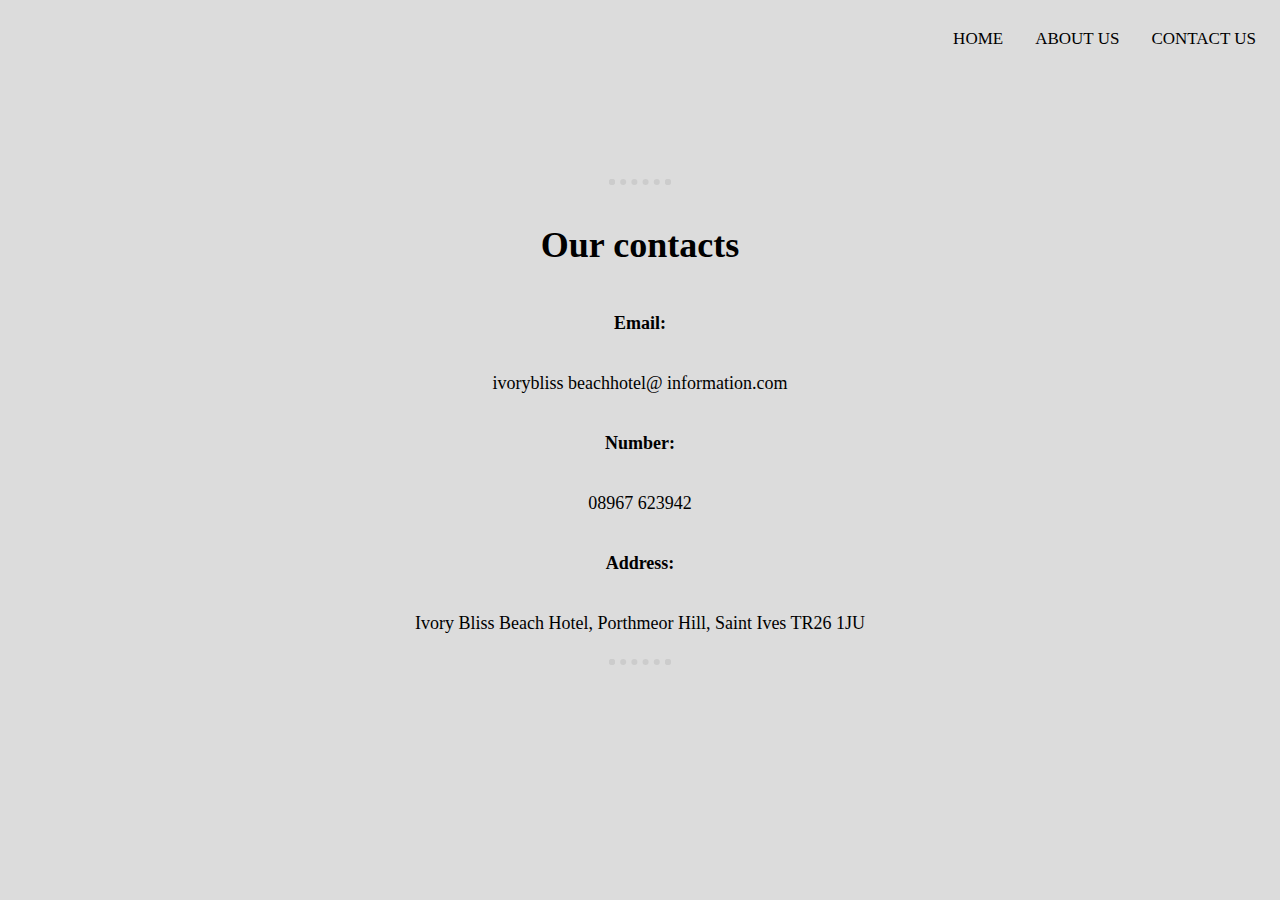
==== page3.html @ 582047fa "Add files via upload" ====
<!DOCTYPE html>
<html lang="en">

<head>
     <link rel="stylesheet" href="./style.css" />
</head>

<body>
     <div class="topnav">
          <a href="./page3.html">contact us</a>
          <a href="./page2.html">About us</a>
          <a href="./index.html">Home</a>
     </div>
     <div class="contacts">
          <hr>
          <h1>Our contacts</h1>

          <h4>Email:</h4>
          <p>ivorybliss beachhotel@ information.com</p>

          <h4>Number:</h4>
          <p>08967 623942</p>

          <h4>Address:</h4>
          <p>Ivory Bliss Beach Hotel,
               Porthmeor Hill,
               Saint Ives TR26 1JU</p>
          <hr>
     </div>

</body>

</html>
---- style.css ----
body {
     background-color: #dcdcdc;
     text-align: center;
     line-height: 2;
     font-size: large;
}

.topnav {
     text-transform: uppercase;
     overflow: hidden;
}

.topnav a {
     float: right;
     padding: 14px 16px;
     font-size: 17px;
}

.topnav a:hover {
     background-color: #cccccc;
}

a {
     color: #000;
     text-decoration: none;
}

.btn {
     font-size: 13px;
     letter-spacing: 2px;
     background-color: #cc6510;
     border: none;
     border-radius: 5px;
     padding: 9px;
}

.btn:hover {
     background-color: #bd5d0f;
}

.contacts {
     padding-top: 100px;
}

.text {
     padding: 0 100px;

}

span {
     text-decoration: underline;
}

hr {
     border: dotted #cccccc 6px;
     border-bottom: none;
     width: 4%;
}

.intro {
     width: 70%;
     margin: 100px auto 100px auto;
     text-align: left;
}

.beach {
     width: 70%;
     margin: 100px auto 100px auto;
     text-align: left;
}

.beach-pic {
     width: 25%;
     float: right;
     margin-left: 30px;
}

.bar {
     width: 70%;
     margin: 80px auto 150px auto;
     text-align: right;
}

.bar-pic {
     width: 25%;
     float: left;
     margin-right: 30px;
}

.reception {
     width: 70%;
     margin: 100px auto 300px auto;
     text-align: left;
}

.reception-pic {
     width: 25%;
     float: right;
     margin-left: 30px;
}

.entrance {
     width: 70%;
     margin: 100px auto 100px auto;
     text-align: center;
}

.restaurant {
     width: 70%;
     margin: 100px auto 100px auto;
     text-align: right;
}

.restaurant-pic {
     width: 25%;
     float: left;
     margin-right: 30px;
}

.room {
     width: 70%;
     margin: 130px auto 100px auto;
     text-align: left;
}

.room-pic {
     width: 25%;
     float: right;
     margin-left: 30px;
}

.footer {
     width: 70%;
     margin: 100px auto 100px auto;
     text-align: center;
}
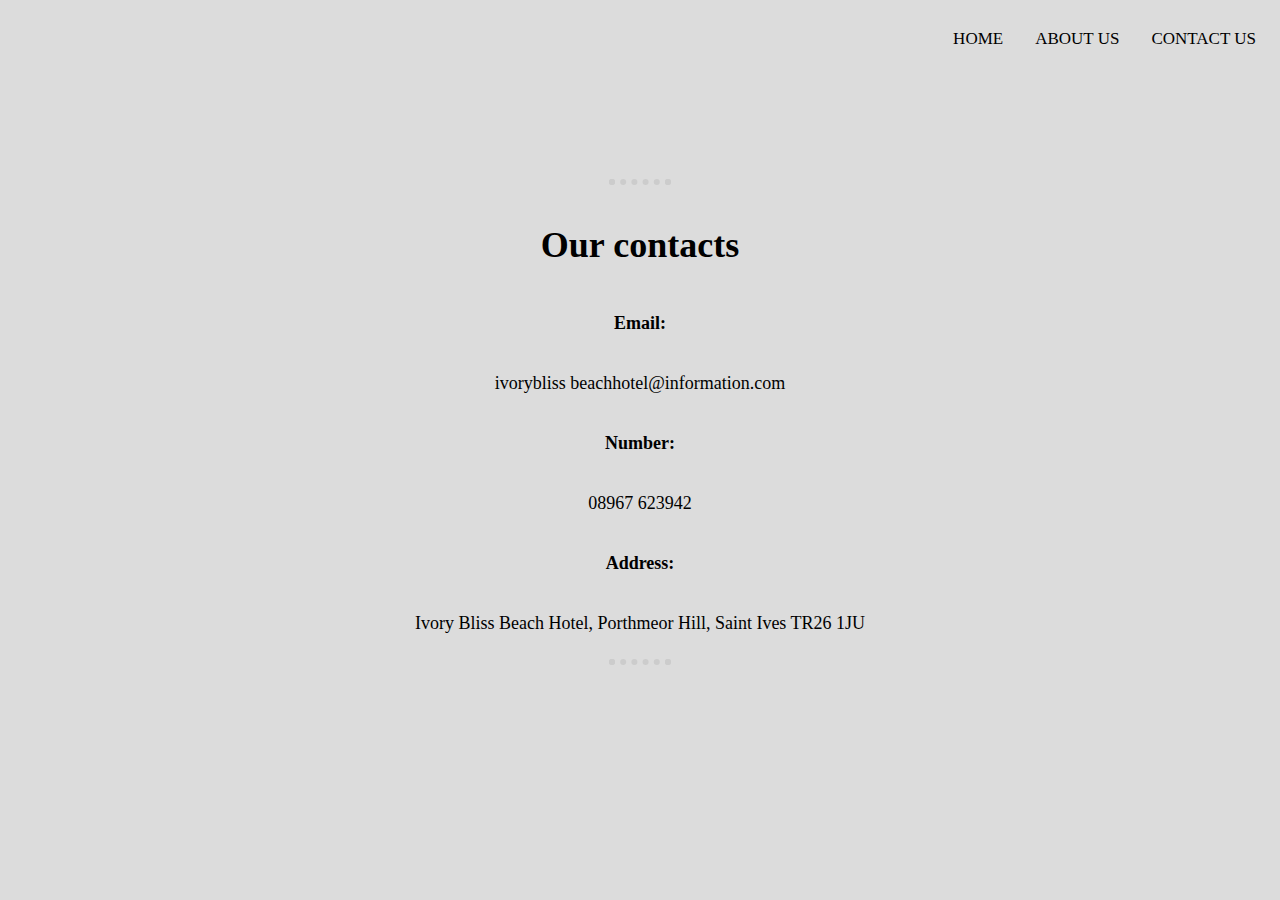
==== commit 1f0c54af: "Update page3.html" ====
--- a/page3.html
+++ b/page3.html
@@ -16,7 +16,7 @@
           <h1>Our contacts</h1>
 
           <h4>Email:</h4>
-          <p>ivorybliss beachhotel@ information.com</p>
+          <p>ivorybliss beachhotel@information.com</p>
 
           <h4>Number:</h4>
           <p>08967 623942</p>
@@ -26,8 +26,9 @@
                Porthmeor Hill,
                Saint Ives TR26 1JU</p>
           <hr>
+
      </div>
 
 </body>
 
-</html>+</html>
